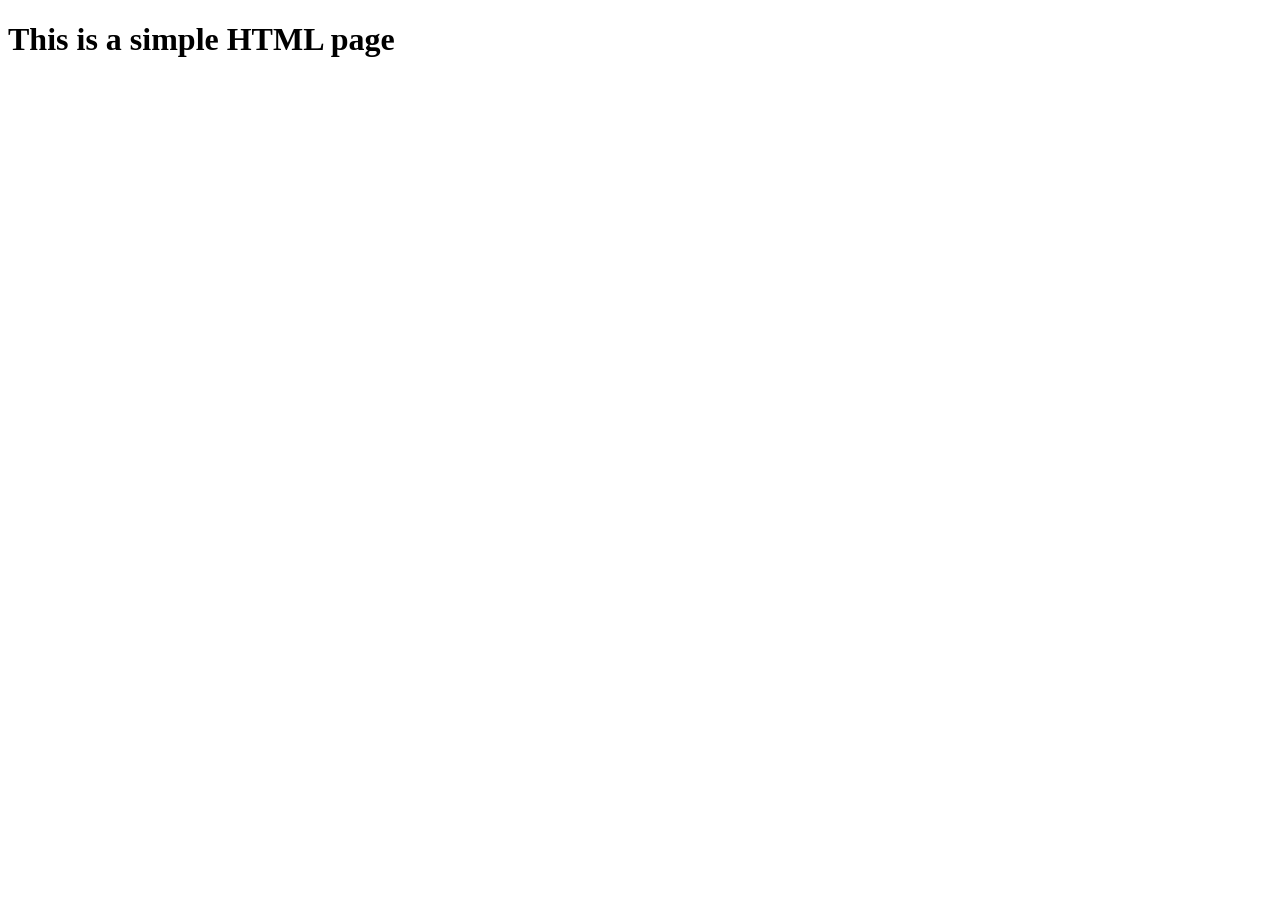
==== localRepo/index3.html @ 58afde93 "Add Initial Files" ====
<!DOCTYPE html>
<html lang="en">
<head>
    <meta charset="UTF-8">
    <meta name="viewport" content="width=device-width, initial-scale=1.0">
    <title>Document</title>
</head>
<body>
    <h1>This is a simple HTML page</h1>
</body>
</html>
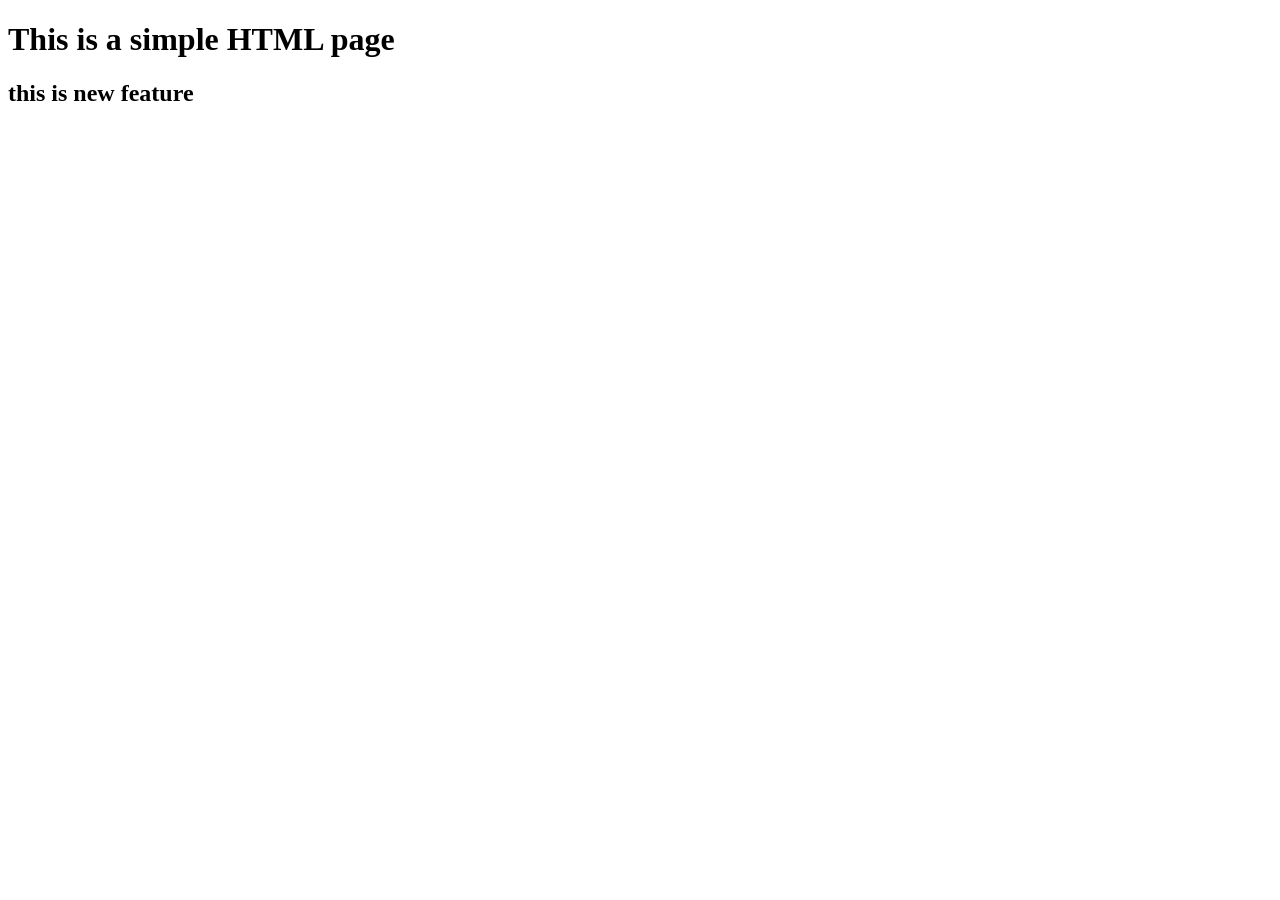
==== commit fd893faf: "Add new feature" ====
--- a/localRepo/index3.html
+++ b/localRepo/index3.html
@@ -7,5 +7,6 @@
 </head>
 <body>
     <h1>This is a simple HTML page</h1>
+    <h2>this is new feature</h2>
 </body>
 </html>
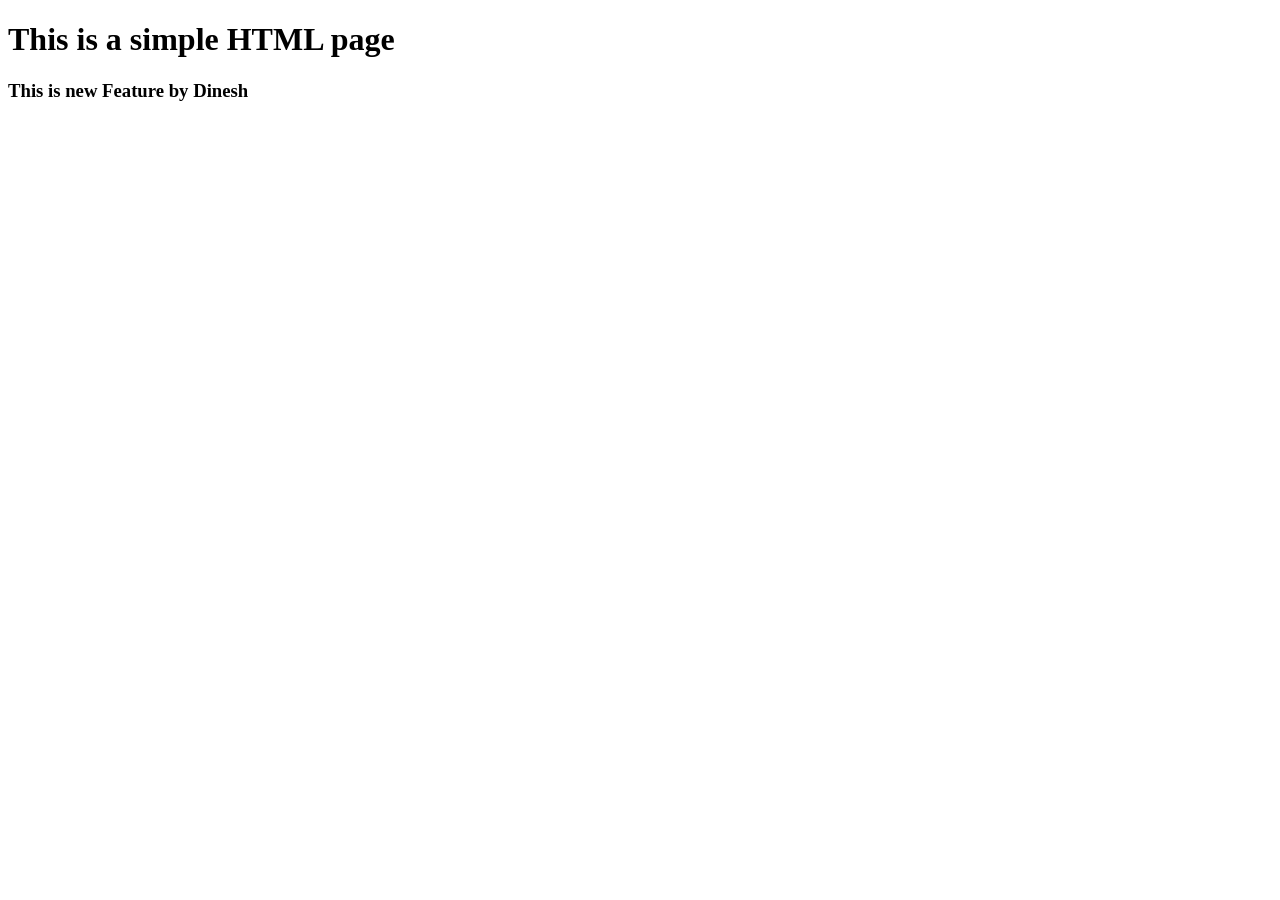
==== commit 67e603b6: "Add one more Feature" ====
--- a/localRepo/index3.html
+++ b/localRepo/index3.html
@@ -7,6 +7,6 @@
 </head>
 <body>
     <h1>This is a simple HTML page</h1>
-    <h2>this is new feature</h2>
+    <h3>This is new Feature by Dinesh</h3>
 </body>
 </html>
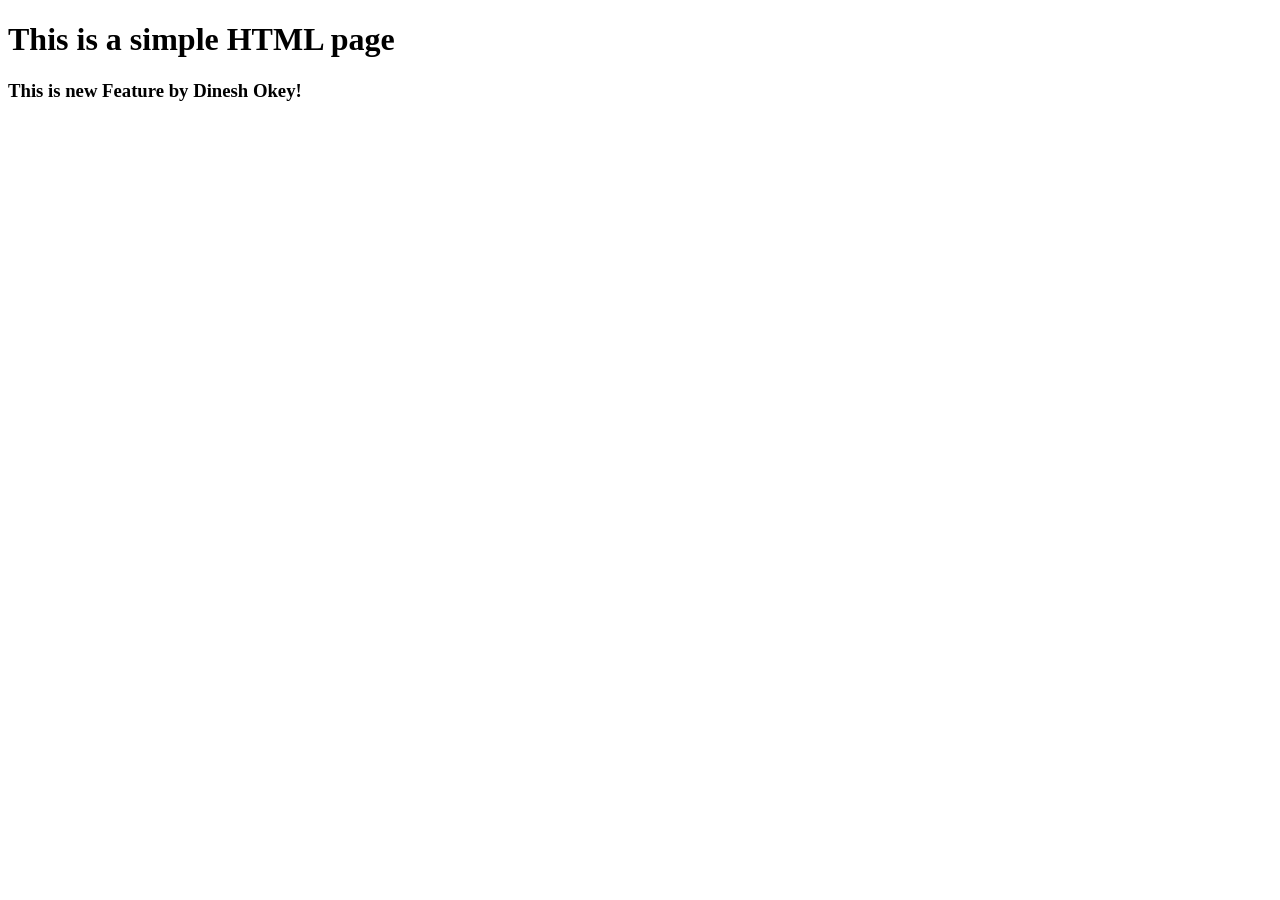
==== commit e94f75b1: "Add one more feature" ====
--- a/localRepo/index3.html
+++ b/localRepo/index3.html
@@ -7,6 +7,6 @@
 </head>
 <body>
     <h1>This is a simple HTML page</h1>
-    <h3>This is new Feature by Dinesh</h3>
+    <h3>This is new Feature by Dinesh Okey!</h3>
 </body>
 </html>
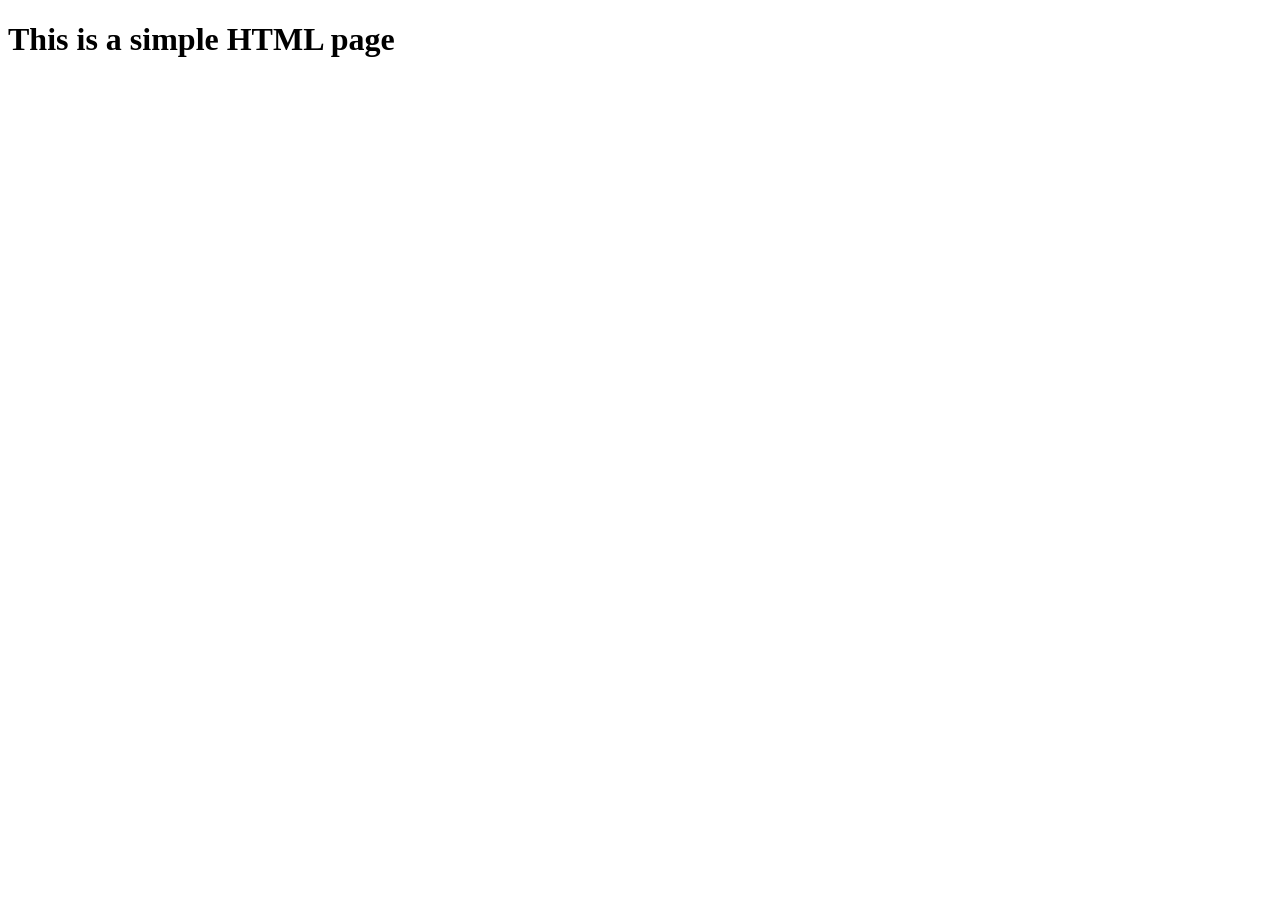
==== commit c2ed5d17: "add new featue" ====
--- a/localRepo/index3.html
+++ b/localRepo/index3.html
@@ -7,6 +7,5 @@
 </head>
 <body>
     <h1>This is a simple HTML page</h1>
-    <h3>This is new Feature by Dinesh Okey!</h3>
 </body>
 </html>
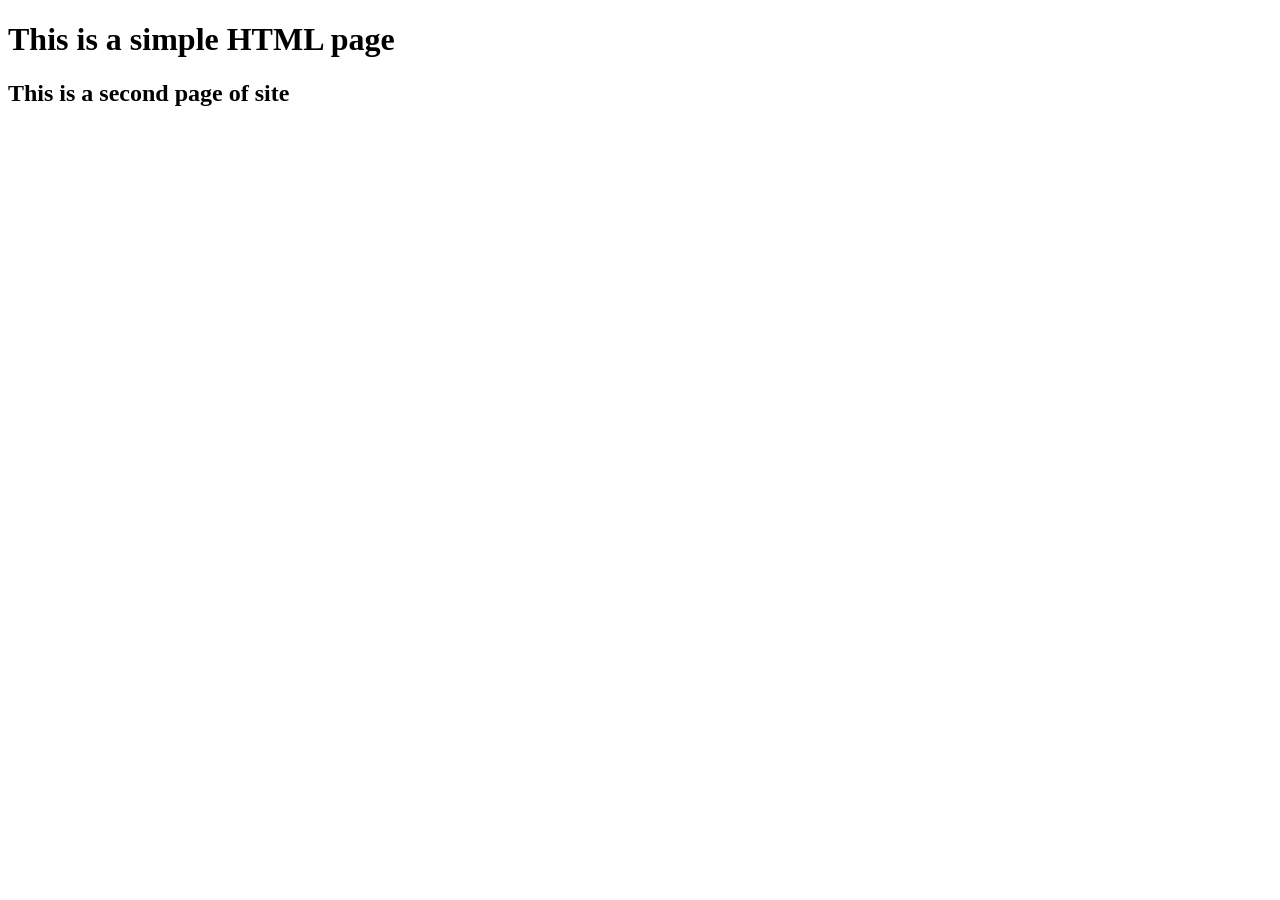
==== commit 69e4516c: "Add one more feature" ====
--- a/localRepo/index3.html
+++ b/localRepo/index3.html
@@ -7,5 +7,6 @@
 </head>
 <body>
     <h1>This is a simple HTML page</h1>
+    <h2>This is a second page of site</h2>
 </body>
 </html>
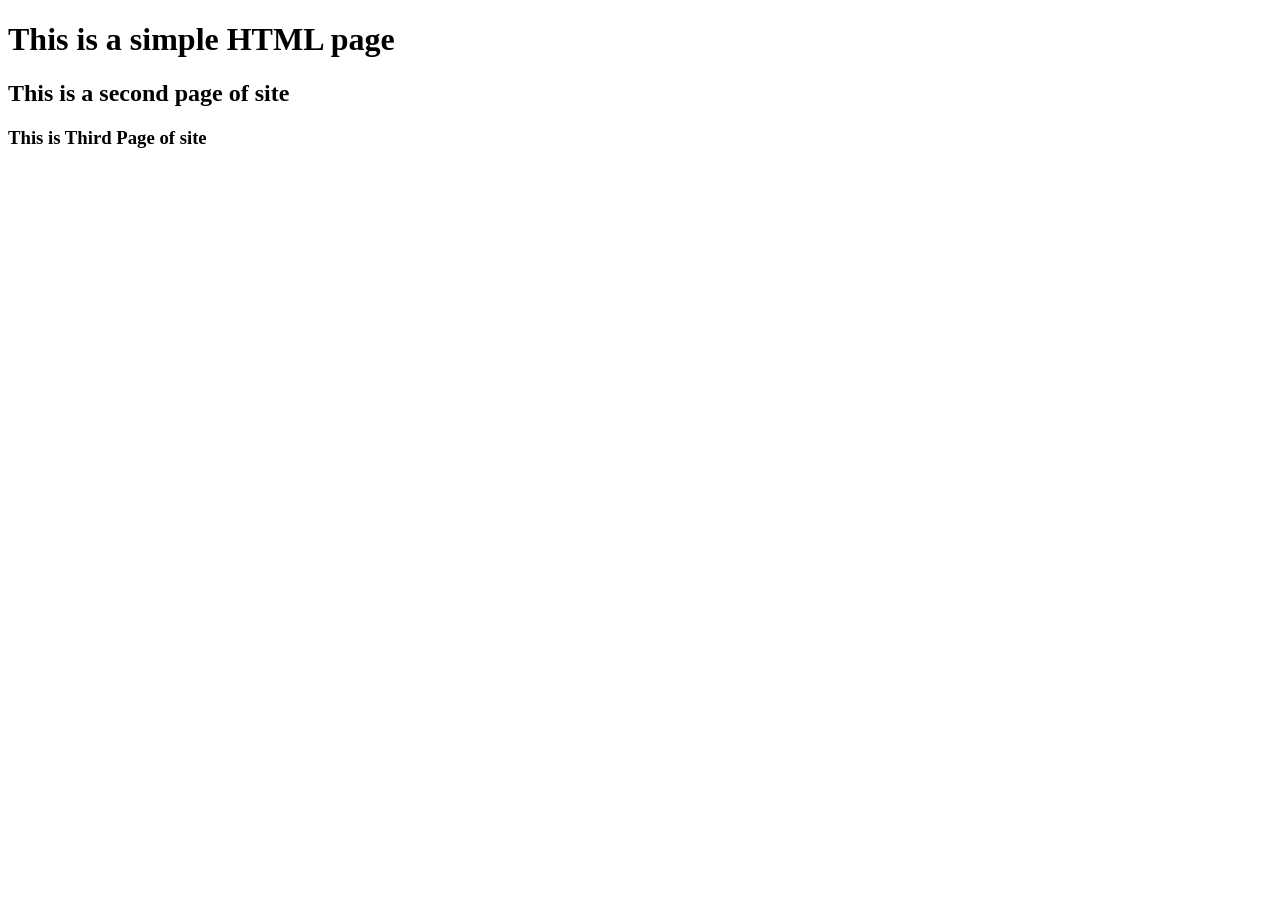
==== commit d22f744c: "Third Update" ====
--- a/localRepo/index3.html
+++ b/localRepo/index3.html
@@ -8,5 +8,6 @@
 <body>
     <h1>This is a simple HTML page</h1>
     <h2>This is a second page of site</h2>
+    <h3>This is Third Page of site</h3>
 </body>
 </html>
